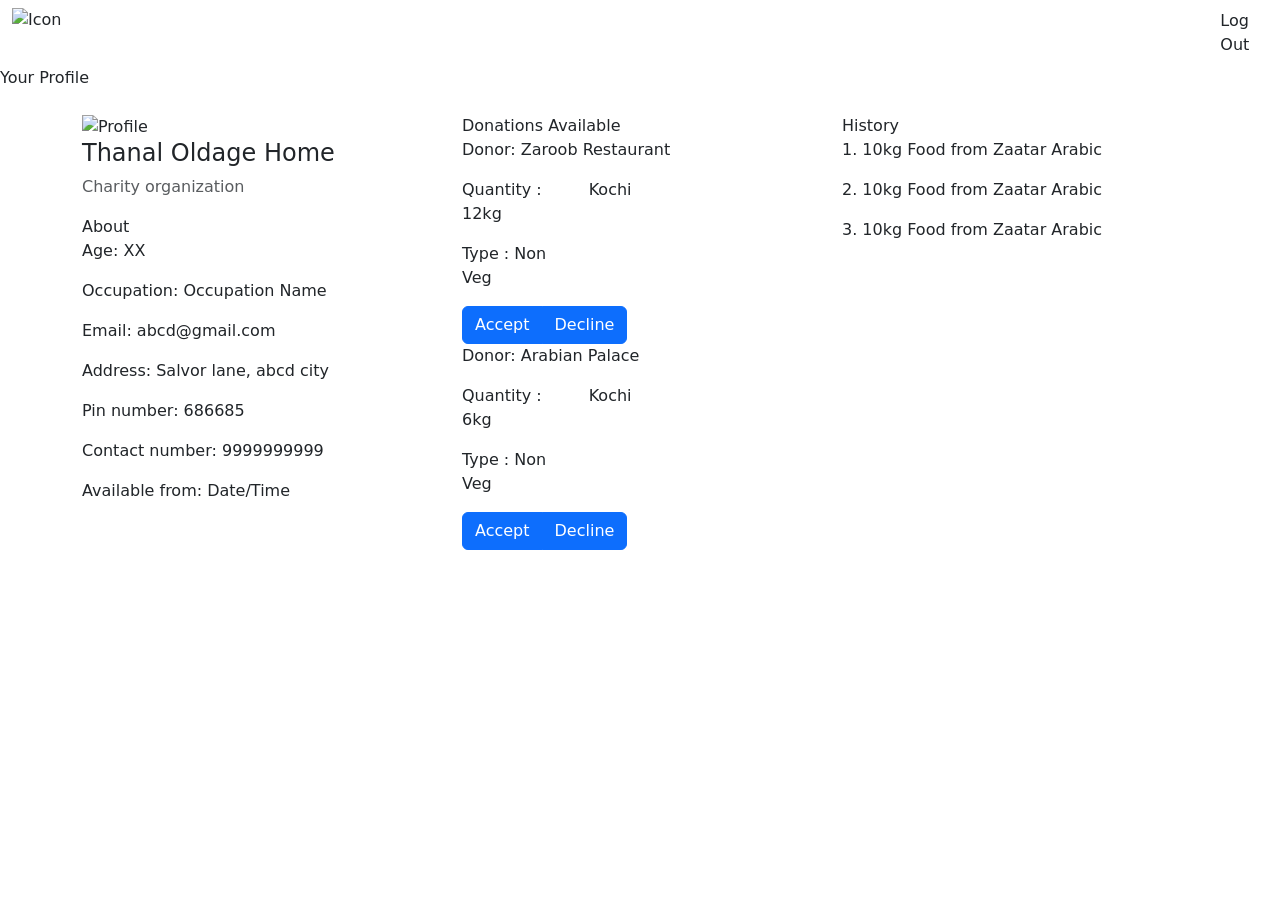
==== charity.html @ dfe0d53b "Copied changes made by Aish" ====
<!DOCTYPE html>
<html lang="en">
<head>
    <meta charset="UTF-8">
    <meta name="viewport" content="width=device-width, initial-scale=1.0">
    <title>Document</title>
    <link href="https://cdn.jsdelivr.net/npm/bootstrap@5.3.2/dist/css/bootstrap.min.css" rel="stylesheet" integrity="sha384-T3c6CoIi6uLrA9TneNEoa7RxnatzjcDSCmG1MXxSR1GAsXEV/Dwwykc2MPK8M2HN" crossorigin="anonymous">
    <link rel="stylesheet" href="donor.css"> 
    <script src="request.js"></script>
</head>
<body>
    <script src="https://cdn.jsdelivr.net/npm/bootstrap@5.3.2/dist/js/bootstrap.bundle.min.js" integrity="sha384-C6RzsynM9kWDrMNeT87bh95OGNyZPhcTNXj1NW7RuBCsyN/o0jlpcV8Qyq46cDfL" crossorigin="anonymous"></script>
    <nav class="navbar navbar-expand-lg nav1">
        <div class="container-fluid">
          <img src="./images/logomain.png" alt="Icon" width="120" height="50" class="d-inline-block align-top">         
        </div>
        <div class="collapse navbar-collapse" id="navbarSupportedContent">
          <ul class="navbar-nav">
          <li>
            <div class="logout" onclick="redirectToLogin()">
                Log Out
            </div>
          </li>
          </ul>          
        </div>
    </nav>
    <div class="profile-ctn"> Your Profile</div>
    <div class="container mt-4">
        <div class="row">
          <div class="col-md-4 box-ctn">
            <div class="to-mid">
            <img src="./images/profileimg.jpeg" alt="Profile" class="profile-image">
            <h4 class="font-weight-bold mb-2 js-charity">Thanal Oldage Home</h4>
            <p class="text-muted">Charity organization</p> 
            </div>
            <div class="about-section">
              <div class="heading">
                About
                <div class="line"></div>
              </div>
              <div class="details">
                <p>Age: XX</p>
                <p>Occupation: Occupation Name</p>
                <p>Email: abcd@gmail.com</p>
                <p>Address: Salvor lane, abcd city</p>
                <p>Pin number: 686685</p>
                <p>Contact number: 9999999999</p>
                <p>Available from: Date/Time</p>
              </div>
            </div>       
          </div>

          <div class="col-md-4 box-ctn box-ctn2">
            <div class="second-column">
              <!-- Donate Section -->
              <div class="heading">
                Donations Available
                <div class="line"></div>
              </div>
            <div class="donation-requestcard js-request">
              
                <!--<div class="donation-requestdetails ">
                    <p>Donor: Zaatar Arabic Restaurant</p>
                    <div class="row">
                        <div class="col-4">
                            <p>Quantity : 5kg</p>
                            <p>Type : Non Veg</p>
                        </div>
                        <div class="col-4">
                            <p>Location : Kochi</p>
                            <p>Date : 19/11/2023</p>
                        </div>
                    </div>
                    
                    
                </div>
                <div class="donation-requestbtn button-allign">
                    <div class="btn-group status-buttons" role="group" aria-label="Basic example" >
                        <button type="button" class="btn btn-primary status-buttons">Accept</button>
                        <button type="button" class="btn btn-primary status-buttons">Decline</button>
                      </div>
                </div>-->

            </div>
    
                
          </div></div>
          <div class="col-md-4 box-ctn">
            <div class="heading">
              History
              <div class="line"></div>
            </div>        
            <div class="details">
              <p>1. 10kg Food from Zaatar Arabic</p>
              <p>2. 10kg Food from Zaatar Arabic</p>
              <p>3. 10kg Food from Zaatar Arabic</p>
            </div>
          </div>
        </div>
      </div>
       
      <script src="request.js"></script>
      <script src="delivery.js"></script>
</body>
</html>
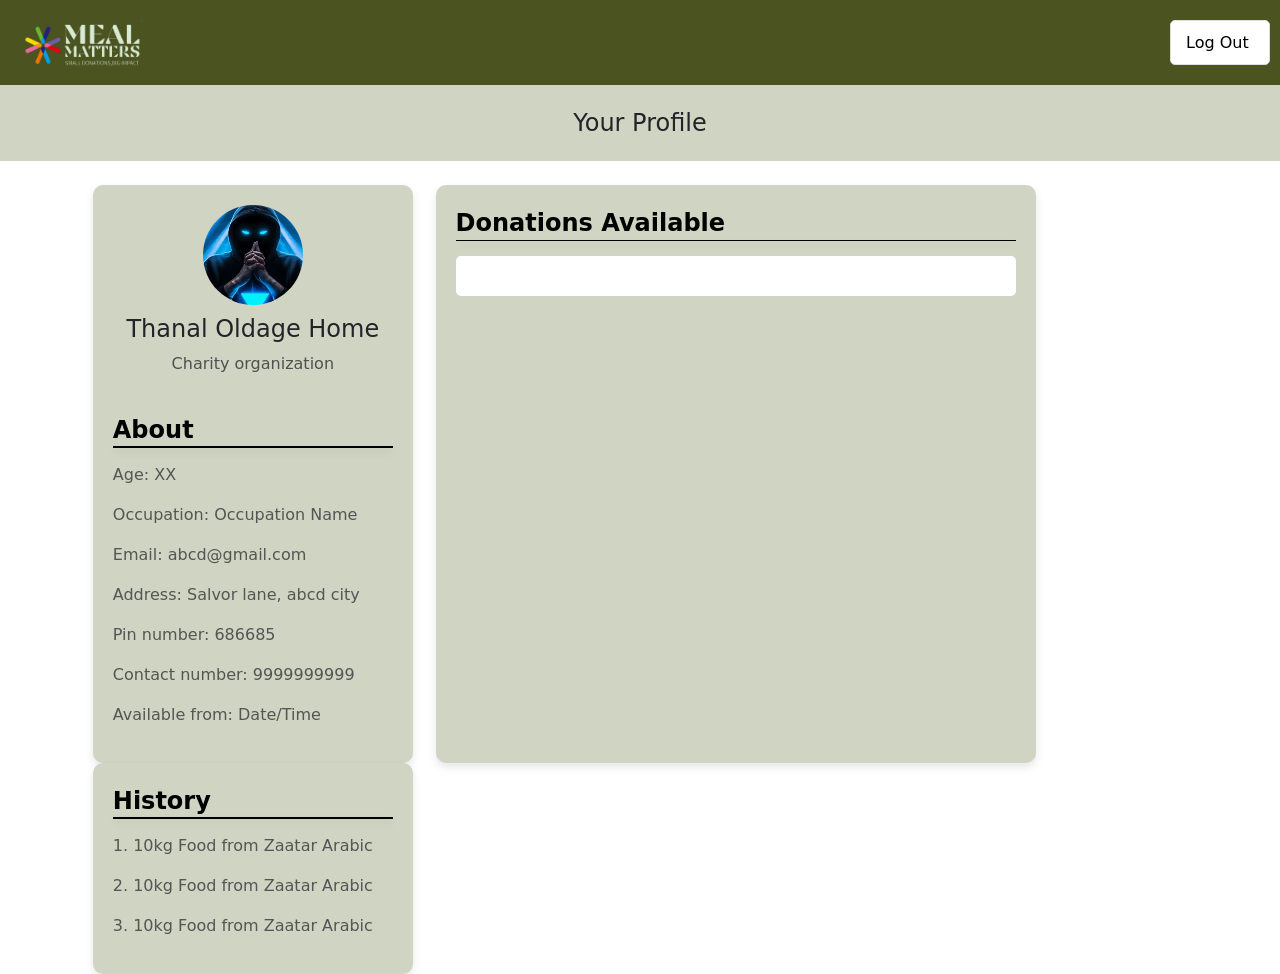
==== commit 52a769d4: "requests table creation-> not happened yet" ====
--- a/charity.html
+++ b/charity.html
@@ -102,4 +102,7 @@
       <script src="request.js"></script>
       <script src="delivery.js"></script>
 </body>
+<script >
+  console.log("opened-> from the scipt tag")
+</script>
 </html>
--- a/donor.css
+++ b/donor.css
@@ -0,0 +1,120 @@
+:root{
+    --white : white;
+    --army-green: #4b5320;
+    --black : #000000;
+    --box-color: rgb(208, 212, 194);
+    --box-shadow: 0 4px 8px rgba(0, 0, 0, 0.1);
+}
+.profile-ctn{
+    background-color: var(--box-color); /* Light green background color */
+    padding: 20px;
+    width: 100%; /* Width spans the window */
+    text-align: center; /* Center text */
+    font-size: 1.5rem;
+  }
+.nav1{
+    background-color: var(--army-green);
+    height: 85px;
+    width: 100%;
+    padding: 10px;
+}
+.texts{
+    color: var(--white);
+}
+.logout {
+    color: var(--black);
+    display: inline-block;
+    width: 100px;
+    height: 45px;
+    padding: 10px 15px;
+    background-color: var(--white);
+    border: 1px solid #ddd;
+    border-radius: 5px;
+    cursor: pointer;   
+}
+.logout:hover {
+    background-color: #43cd6f; /* Light green background on hover */
+}
+.to-mid{
+    display: grid;
+    align-items: center;
+    justify-items: center;
+}
+  /* Added styles for the first column */
+  .box-ctn {
+    background-color: var(--box-color); /* White background */
+    width: 320px;
+    height: auto;
+    padding: 20px;
+    box-shadow: var(--box-shadow); /* Light box shadow */
+    border-radius: 10px; /* Rounded corners */
+    text-align: left; /* Center text */
+    margin-left: 2%;
+  }
+  .box-ctn2{
+    width: 600px;
+  }
+  .box-ctn3{
+    width: 300px;
+  }
+  .profile-image {
+    width: 100px; 
+    height: 100px; 
+    border-radius: 50%; /* Make it round */
+    margin-bottom: 10px; /* Add some space below the image */
+  }
+  .rating {
+    color: var(--black); 
+    font-size: 1rem; 
+  }
+  .about-section {
+    margin-top: 20px; /* Add space between the rating and the about section */
+  }
+  .heading {
+    position: relative;
+    font-size: 1.5rem;
+    font-weight: bold;
+    color: var(--black);
+    margin-bottom: 15px;
+  }
+  .line {
+    position: absolute;
+    bottom: 0;
+    left: 0;
+    width: 100%;
+    height: 1.5px; /* Line thickness */
+    background-color: var(--black);
+    box-shadow:var(--box-shadow);/* Line shadow */
+  }
+  .details {
+    font-size: 1rem;
+    color: #555;
+    text-align: left;
+  }
+  #donate-form {
+    margin-top: 20px; /* Add space between the heading and the form */
+  }
+  .form-group {
+    margin-bottom: 20px;
+  }
+
+
+  .donation-requestcard,.delivery-requestcard{
+    background-color: white;
+    color: black;
+    border-radius: 5px;
+    padding:20px;
+  }
+
+  .status-buttons{
+    background-color: #4b5320;
+    border-color: #000000;
+  }
+
+  .button-allign{
+    text-align: center;
+  }
+
+  .status-buttons:hover {
+    background-color: #43cd6f; /* Light green background on hover */
+}
